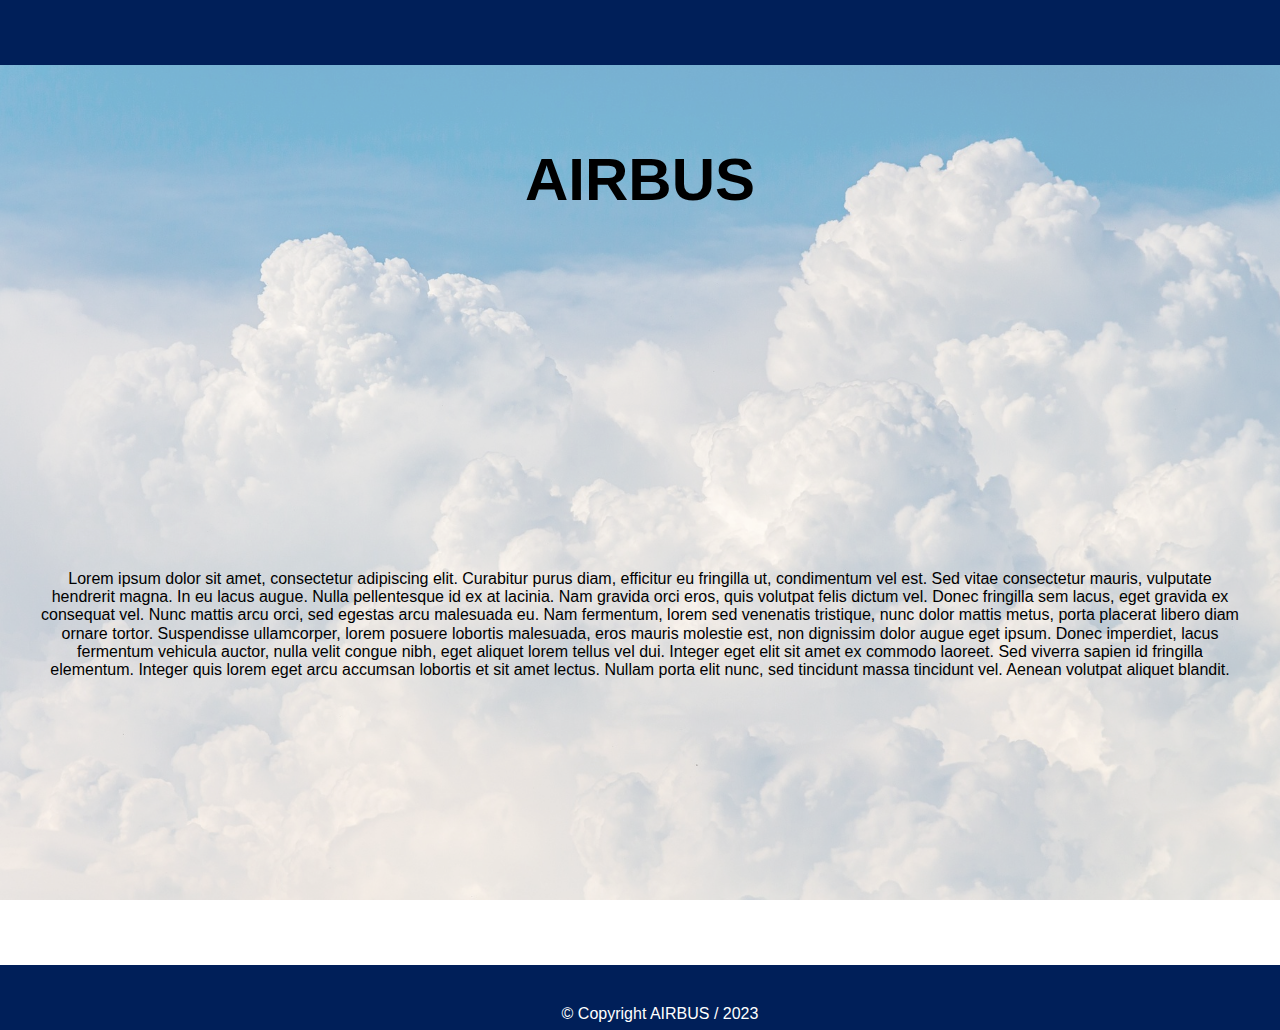
==== index.html @ b0ef9f7c "index.html : modifs navbar + commentaires" ====
<!--"index.html" = Nom obligatoire de la page d'accueil pour indiquer aux serveurs le point de départ de la navigation dans le site.-->
<!DOCTYPE html>
<html lang='fr'>

    <head>
      <!-- Format d'encodage de caractères compatible ASCII permettant, grâce à des séquences d'octets variables, de représenter les 110000 glyphes Unicode -->
        <meta charset='utf-8' />
        <meta name='description' content='Site de présentation des modèles Airbus' />
        <meta name='keywords' content='avion commercial, moyen porteur, gros porteur, transport aerien, avion a reaction' />
        <meta author='Loris Roch' />
        <meta name='viewport' content='width=device-width,initial-scale=1' /> <!--Adaptation à tous les écrans-->
        <title>Airbus</title>
        <link rel='stylesheet' href='/css/normalize.css' />
        <link rel='stylesheet' href='/css/styles.css' />
        <script src='main.js' defer></script>
    </head>

    <body>
         <!-- EN-TÊTE -->
        <header class='enTete'>

            <!-- BARRE DE NAVIGATION -->
            <nav class='nav'>
               <!-- ICÔNE ACCUEIL -->
               <a href='/html/index.html' class='logo'>
                  <img src='/images/logoAirbus.jpg' />
               </a>
               <!-- Menu principal -->
                <h1 class='access'>Menu principal</h1>
                <p class='access'>
                  <a href='#contenuPage' title='Accéder directement au contenu principal de cette page'>Passer le menu</a>
                </p>

                <ul class="itemNav">
                    <li><a href='index.html'>Accueil</a></li> 
                    <li><a href='modeles.html'>Modèles</a></li>
                    <li><a href='aPropos.html'>A propos</a></li>
                    <li><a href='formulaire.html'>Contact</a></li>
                </ul>
                <button id='menuResponsive'><img src='/images/iconeMenu.png' alt='Ouvrir / Fermer menu' /></button>
            </nav>
            
        </header>

         <!-- PAGE D'ACCUEIL -->
        <section id="contenu">
            <main class='contenuPage'>
                <h1>AIRBUS</h1>
                <p>Lorem ipsum dolor sit amet, consectetur adipiscing elit. Curabitur purus diam, efficitur eu fringilla ut, condimentum vel est. Sed vitae consectetur mauris, vulputate hendrerit magna. In eu lacus augue. Nulla pellentesque id ex at lacinia. Nam gravida orci eros, quis volutpat felis dictum vel. Donec fringilla sem lacus, eget gravida ex consequat vel. Nunc mattis arcu orci, sed egestas arcu malesuada eu. Nam fermentum, lorem sed venenatis tristique, nunc dolor mattis metus, porta placerat libero diam ornare tortor. Suspendisse ullamcorper, lorem posuere lobortis malesuada, eros mauris molestie est, non dignissim dolor augue eget ipsum. Donec imperdiet, lacus fermentum vehicula auctor, nulla velit congue nibh, eget aliquet lorem tellus vel dui. Integer eget elit sit amet ex commodo laoreet. Sed viverra sapien id fringilla elementum. Integer quis lorem eget arcu accumsan lobortis et sit amet lectus. Nullam porta elit nunc, sed tincidunt massa tincidunt vel. Aenean volutpat aliquet blandit.</p>
            </main>
        </section>
        <footer class='piedDePage'>
            <p>&copy; Copyright AIRBUS / 2023</p>
        </footer>
    </body>
</html>
---- css/styles.css ----
@import url('https://fonts.googleapis.com/css2?family=Raleway&display=swap');

:root {
    --airbus-blue: #001f59;
    box-sizing: border-box;
}

* {
    box-sizing: inherit;
}

body {
    font-family: Arial, Verdana, Helvetica, sans-serif;
    color: black;
    font-size: 1rem;
    margin-top: 65px;
    height: 100vh;
} 

.access {
    position: absolute;
    left: -15000px;
}

.enTete {
    display: grid;
    grid-template-columns: 256px 1fr 100px;
    background-color: var(--airbus-blue);
    width: 100%;
    height: 65px;    
    top: 0;             /* Positionne l'en-tête sur le dessus de la page */
    position: fixed;    /* colle l'en-tête sur le dessus de la page */
}

.logo {
    position: relative;
    z-index: 1000;
}



.nav {
    background-color: var(--airbus-blue);
    position: absolute;
    width: 100%;
    top: 65px;
    padding-bottom: 10px;
    display: none;
}

.nav ul {
    display: flex;
    flex-direction: column;
    justify-content: space-around;
    list-style: none;
    padding: 0;
    margin: 0;
}

.itemNav li a {
    font-size: 1.5em;
    color: white;
    text-decoration: none;

}

#menuResponsive {
    background-color: var(--airbus-blue);
    height: 65px;
}


#contenu {
    background: url(/images/ciel.jpg) center / cover no-repeat fixed;
}

.contenuPage {
    background-color: rgba(255, 255, 255, 0.471);
    min-height: 100vh;          /* Etend le contenu principal sur toute la hauteur de l'écran, quel que soit la dimension */
    display: grid;
    gap: 70px;         /* Espacement des articles */

}

.contenuPage p {
    padding-right: 40px;
    padding-bottom: 40px;
    padding-left: 40px;
    text-align: center;
}

h1 {
    font-size: 60px;
    text-align: center;
    padding-top: 40px;
}

article {
    display: flex;
    flex-direction: column;
    justify-content: space-around;
    background-color: white;
    margin: 40px;
    border-radius: 40px;
}

figure {
    position: center;
}

article > p {
    font-size: 34px;
    text-align: left;
}

figcaption {
    font-size: 40px;
    text-align: center;
}

.imgModele {
    min-width: 60%;
    max-width: 100%;
    height: auto;
    border: solid 3px white;
    
}

iframe {
    padding-left: 40px;
}

#A380 > p {
    margin-bottom: 0;
}



.piedDePage {
    bottom: 0;
    background-color: var(--airbus-blue);
    height: 65px;
}

.piedDePage > p {
    color: white;
    text-align: center;
    padding-top: 40px;
    padding-left: 20px;
    margin-left: 20px;
    margin-top: 0;      /* Pour que le pied de page soit positionné sur le bas de la page */
}



@media screen and (min-width: 576px) {
    
}

@media screen and (min-width: 768px) {

   enTete {
        grid-template-columns: 256px 250px 1fr;
    }

    .nav ul {
        display: flex;
        flex-direction: row;
    }  
 
    #menuResponsive {
        display: none;
    }

}

@media screen and (min-width: 1024px) {

    enTete {
        grid-template-columns: 256px repeat(2, 1fr);
    }
  
}

@media screen and (min-width: 1200px) {
    
    article {
        display: flex;
        flex-direction: row;
        padding: 60px;
    }

    iframe {
        padding-top: 60px;
        padding-right: 40px;
    }

}
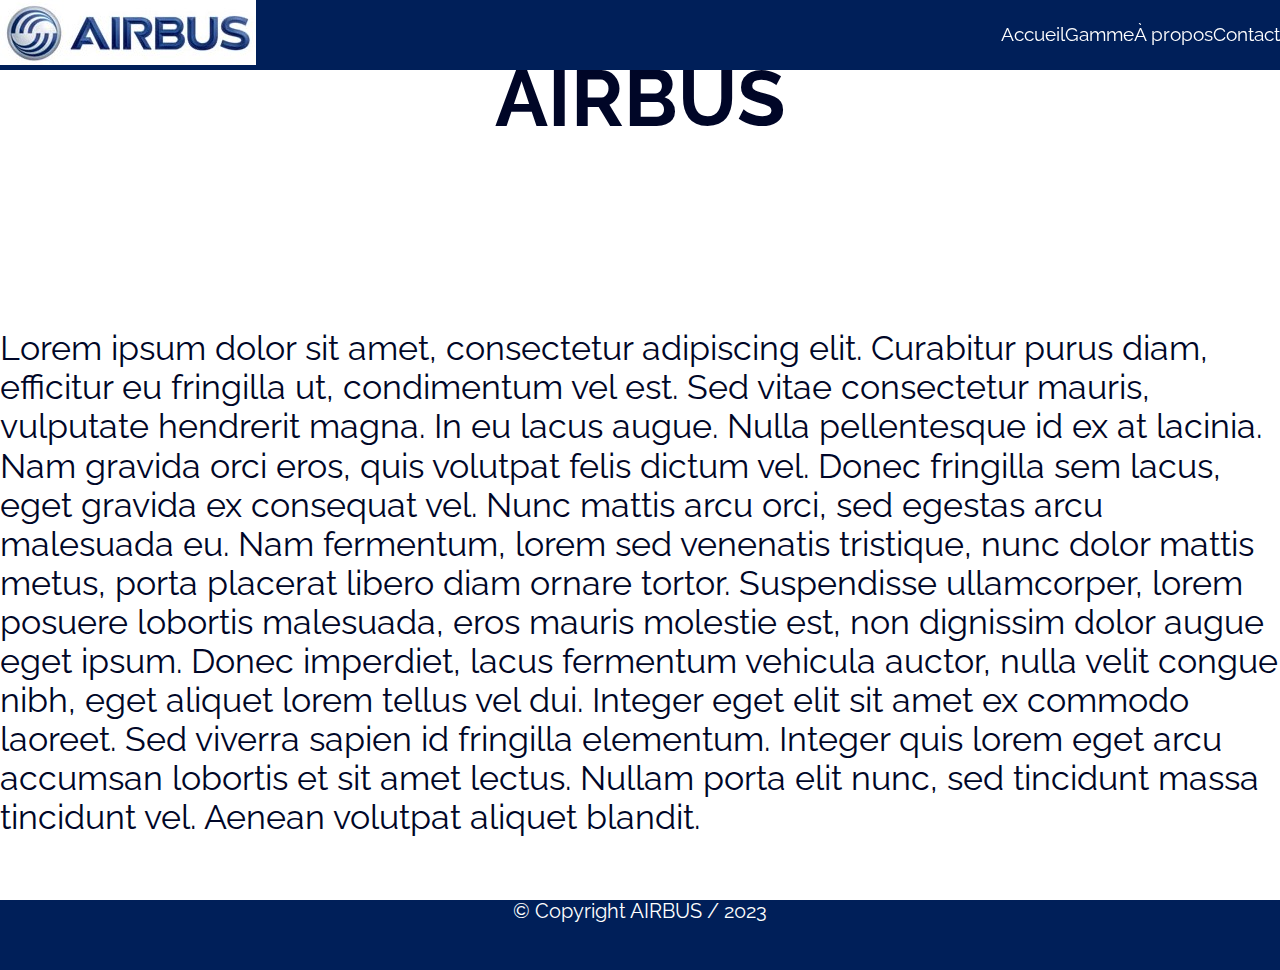
==== commit e885f0f4: "html/css : gros remaniement" ====
--- a/index.html
+++ b/index.html
@@ -3,52 +3,59 @@
 <html lang='fr'>
 
     <head>
-      <!-- Format d'encodage de caractères compatible ASCII permettant, grâce à des séquences d'octets variables, de représenter les 110000 glyphes Unicode -->
+
+        <!-- Format d'encodage de caractères compatible ASCII permettant, grâce à des séquences d'octets variables, de représenter les 110000 glyphes Unicode -->
         <meta charset='utf-8' />
         <meta name='description' content='Site de présentation des modèles Airbus' />
         <meta name='keywords' content='avion commercial, moyen porteur, gros porteur, transport aerien, avion a reaction' />
-        <meta author='Loris Roch' />
-        <meta name='viewport' content='width=device-width,initial-scale=1' /> <!--Adaptation à tous les écrans-->
+        <meta author='Roch' />
+        <!--Adaptation à tous les écrans-->
+        <meta name='viewport' content='width=device-width,initial-scale=1' />
         <title>Airbus</title>
-        <link rel='stylesheet' href='/css/normalize.css' />
-        <link rel='stylesheet' href='/css/styles.css' />
+        <link rel='stylesheet' href='assets/css/normalize.css' />
+        <link rel='stylesheet' href='assets/css/styles.css' />
         <script src='main.js' defer></script>
+
     </head>
 
     <body>
+
          <!-- EN-TÊTE -->
         <header class='enTete'>
 
             <!-- BARRE DE NAVIGATION -->
-            <nav class='nav'>
+            <nav class='nav d-flex'>
                <!-- ICÔNE ACCUEIL -->
-               <a href='/html/index.html' class='logo'>
-                  <img src='/images/logoAirbus.jpg' />
+               <a href='index.html' class='logo'>
+                  <img src='assets/images/logoAirbus.jpg' />
                </a>
                <!-- Menu principal -->
-                <h1 class='access'>Menu principal</h1>
+                <p class='access'>Menu principal</p>
                 <p class='access'>
                   <a href='#contenuPage' title='Accéder directement au contenu principal de cette page'>Passer le menu</a>
                 </p>
 
+                <!--  -->
                 <ul class="itemNav">
                     <li><a href='index.html'>Accueil</a></li> 
-                    <li><a href='modeles.html'>Modèles</a></li>
-                    <li><a href='aPropos.html'>A propos</a></li>
+                    <li><a href='gamme.html'>Gamme</a></li>
+                    <li><a href='aPropos.html'>À propos</a></li>
                     <li><a href='formulaire.html'>Contact</a></li>
                 </ul>
-                <button id='menuResponsive'><img src='/images/iconeMenu.png' alt='Ouvrir / Fermer menu' /></button>
+                <button id='menuResponsive'><img src='assets/images/iconeMenu.png' alt='Ouvrir / Fermer menu' /></button>
             </nav>
             
         </header>
 
          <!-- PAGE D'ACCUEIL -->
-        <section id="contenu">
+        <section class="contenu">
             <main class='contenuPage'>
                 <h1>AIRBUS</h1>
                 <p>Lorem ipsum dolor sit amet, consectetur adipiscing elit. Curabitur purus diam, efficitur eu fringilla ut, condimentum vel est. Sed vitae consectetur mauris, vulputate hendrerit magna. In eu lacus augue. Nulla pellentesque id ex at lacinia. Nam gravida orci eros, quis volutpat felis dictum vel. Donec fringilla sem lacus, eget gravida ex consequat vel. Nunc mattis arcu orci, sed egestas arcu malesuada eu. Nam fermentum, lorem sed venenatis tristique, nunc dolor mattis metus, porta placerat libero diam ornare tortor. Suspendisse ullamcorper, lorem posuere lobortis malesuada, eros mauris molestie est, non dignissim dolor augue eget ipsum. Donec imperdiet, lacus fermentum vehicula auctor, nulla velit congue nibh, eget aliquet lorem tellus vel dui. Integer eget elit sit amet ex commodo laoreet. Sed viverra sapien id fringilla elementum. Integer quis lorem eget arcu accumsan lobortis et sit amet lectus. Nullam porta elit nunc, sed tincidunt massa tincidunt vel. Aenean volutpat aliquet blandit.</p>
             </main>
         </section>
+
+        <!-- PIED DE PAGE -->
         <footer class='piedDePage'>
             <p>&copy; Copyright AIRBUS / 2023</p>
         </footer>
--- a/assets/css/styles.css
+++ b/assets/css/styles.css
@@ -0,0 +1,264 @@
+@import url('https://fonts.googleapis.com/css2?family=Raleway:ital,wght@0,100..900;1,100..900&display=swap');
+
+:root 
+{
+    --airbus-blue: #001f59;
+    --black: #000627;
+    --white: #fff;
+}
+
+* 
+{
+   box-sizing: border-box;
+   margin: 0;
+   padding: 0;
+}
+
+html
+{
+   font-family: 'Raleway', sans-serif;
+   font-size: 62.5%;
+}
+
+body 
+{
+    color: var(--black);
+    font-size: 1.9rem;
+    font-weight: 400;
+} 
+
+a
+{
+   color: inherit;
+   text-decoration: none;
+}
+
+ul
+{
+   list-style: none;
+}
+
+
+
+
+/* ------ UTILITAIRES ------ */
+
+.access 
+{
+    position: absolute;
+    left: -15000px;
+}
+
+.d-flex
+{
+   display: flex;
+}
+
+
+/* ------ HEADER ------ */
+
+.enTete 
+{
+    background-color: var(--airbus-blue);
+    width: 100%;
+    height: 6.5rem;    
+    /* Positionne l'en-tête en haut de page */
+    top: 0;             
+    /* Colle l'en-tête en haut de page */
+    position: fixed;    
+}
+
+
+
+.nav 
+{
+   align-items: center;
+    background-color: var(--airbus-blue);
+    color: var(--white);
+       /* gap: 3rem; */
+    justify-content: space-between;
+}
+
+.logo
+{
+   display: block;
+   width: 26rem;
+}
+
+.menu
+{
+   color: var(--white);
+   gap: 3rem;
+
+}
+
+.menu li a
+{
+   margin-right: 3rem;
+}
+
+
+
+
+
+
+
+#menuResponsive 
+{
+    background-color: var(--airbus-blue);
+    color: white;
+    height: 6rem;
+}
+
+
+#contenu 
+{
+    background: url(../images/ciel.jpg) center / cover no-repeat fixed;
+}
+
+.contenuPage 
+{
+    background-color: rgba(255, 255, 255, 0.471);
+    /* Etend le contenu principal sur toute la hauteur de l'écran, quel que soit la dimension */
+    min-height: 100vh;          
+    display: grid;
+    /* Espacement des articles */
+    gap: 70px;         
+}
+
+
+
+h1 
+{
+    font-size: 7.9rem;
+    text-align: center;
+    /* padding-top: 40px; */
+}
+
+p 
+{
+    font-size: 34px;
+    text-align: left;
+    /* padding: 40px; */
+}
+
+article 
+{
+    display: flex;
+    flex-direction: column;
+    justify-content: space-around;
+    background-color: white;
+    margin: 40px;
+    border-radius: 40px;
+}
+
+figure 
+{
+    position: center;
+}
+
+article > p 
+{
+    text-align: left;
+}
+
+figcaption 
+{
+    font-size: 40px;
+    text-align: center;
+}
+
+.imgModele 
+{
+    min-width: 60%;
+    max-width: 100%;
+    height: auto;
+    border: solid 3px white;
+    
+}
+
+iframe 
+{
+    padding-left: 40px;
+    padding-bottom: 40px;
+}
+
+
+
+/* ------ PIED DE PAGE ------ */
+
+.piedDePage 
+{
+    /* Positionnement du pied de page en bas de page */
+    /* bottom: 0;              */
+    background-color: var(--airbus-blue);
+    height: 7rem;
+
+}
+
+.piedDePage > p 
+{
+    align-items: center;
+    color: var(--white);
+    font-size: 2rem;
+    text-align: center;
+    /* Enlèvement marge blanche au dessus */ 
+    /* margin-top: 0;           */
+    /* Enlèvement bande blanche en dessous */
+    /* padding-bottom: 0;       */
+}
+
+
+@media screen and (min-width: 576px) 
+{
+    
+}
+
+@media screen and (min-width: 768px) 
+{
+
+   enTete 
+   {
+        grid-template-columns: 256px 250px 1fr;
+    }
+
+    .nav ul 
+    {
+        display: flex;
+        flex-direction: row;
+    }  
+ 
+    #menuResponsive 
+    {
+        display: none;
+    }
+
+}
+
+@media screen and (min-width: 1024px) 
+{
+
+    enTete 
+    {
+        grid-template-columns: 256px repeat(2, 1fr);
+    }
+  
+}
+
+@media screen and (min-width: 1200px) 
+{
+    
+    article 
+    {
+        display: flex;
+        flex-direction: row;
+        padding: 60px;
+    }
+
+    iframe 
+    {
+        padding-top: 60px;
+        padding-right: 40px;
+    }
+
+}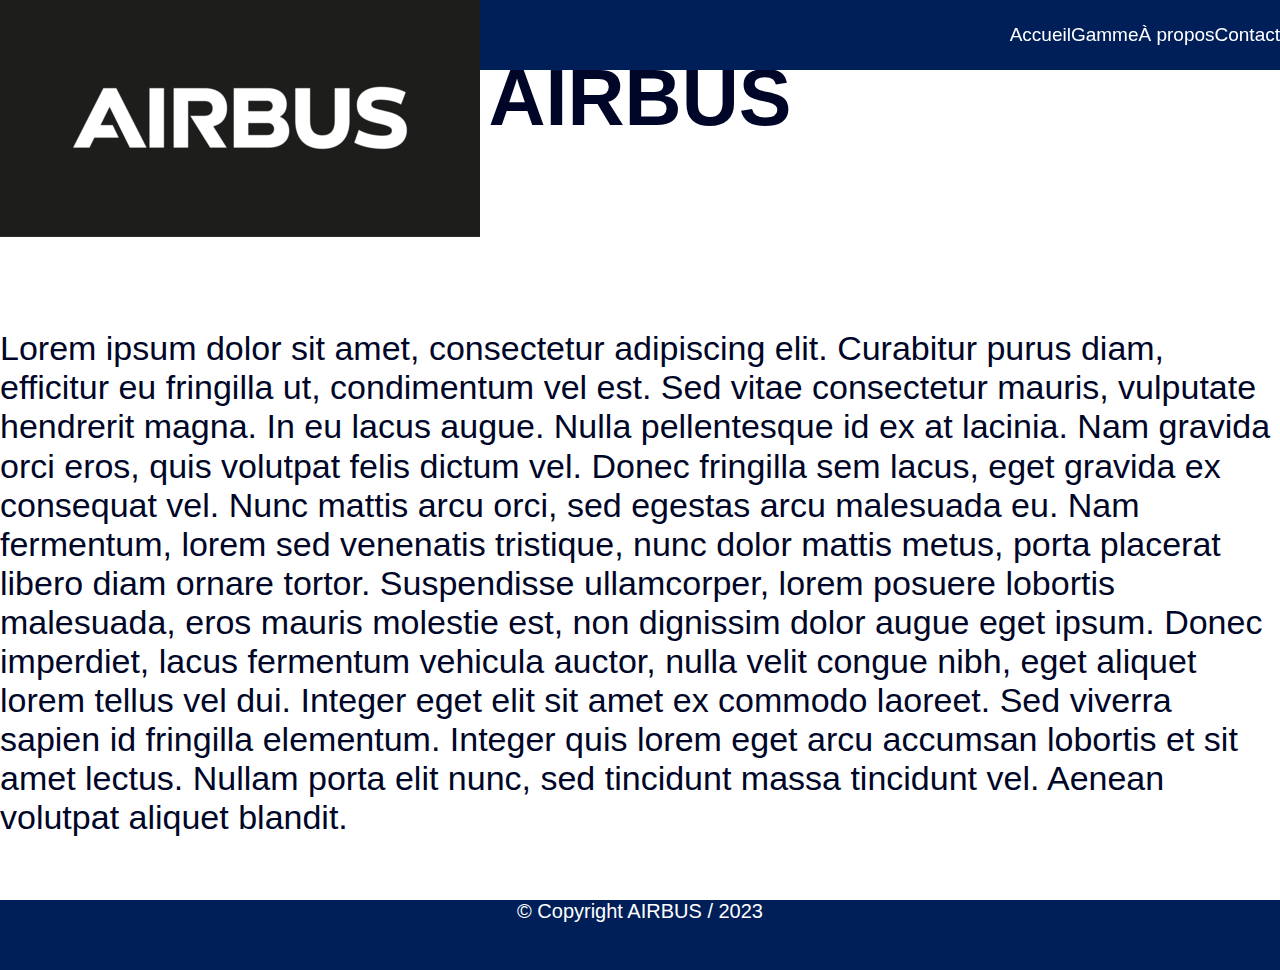
==== commit bc283008: "essai logo airbus white mais pas arrivé à modifier la taille" ====
--- a/index.html
+++ b/index.html
@@ -27,7 +27,7 @@
             <nav class='nav d-flex'>
                <!-- ICÔNE ACCUEIL -->
                <a href='index.html' class='logo'>
-                  <img src='assets/images/logoAirbus.jpg' />
+                  <img src='assets/images/logo_airbus.png' />
                </a>
                <!-- Menu principal -->
                 <p class='access'>Menu principal</p>
--- a/assets/css/styles.css
+++ b/assets/css/styles.css
@@ -1,4 +1,4 @@
-@import url('https://fonts.googleapis.com/css2?family=Raleway:ital,wght@0,100..900;1,100..900&display=swap');
+@import url('https://cdnjs.cloudflare.com/ajax/libs/font-awesome/6.5.2/css/all.min.css');
 
 :root 
 {
@@ -16,7 +16,7 @@
 
 html
 {
-   font-family: 'Raleway', sans-serif;
+   font-family: 'Inter', sans-serif;
    font-size: 62.5%;
 }
 
@@ -81,8 +81,9 @@
 
 .logo
 {
-   display: block;
-   width: 26rem;
+   display: inline-block;
+   object-fit: cover;
+   height: 7rem;
 }
 
 .menu
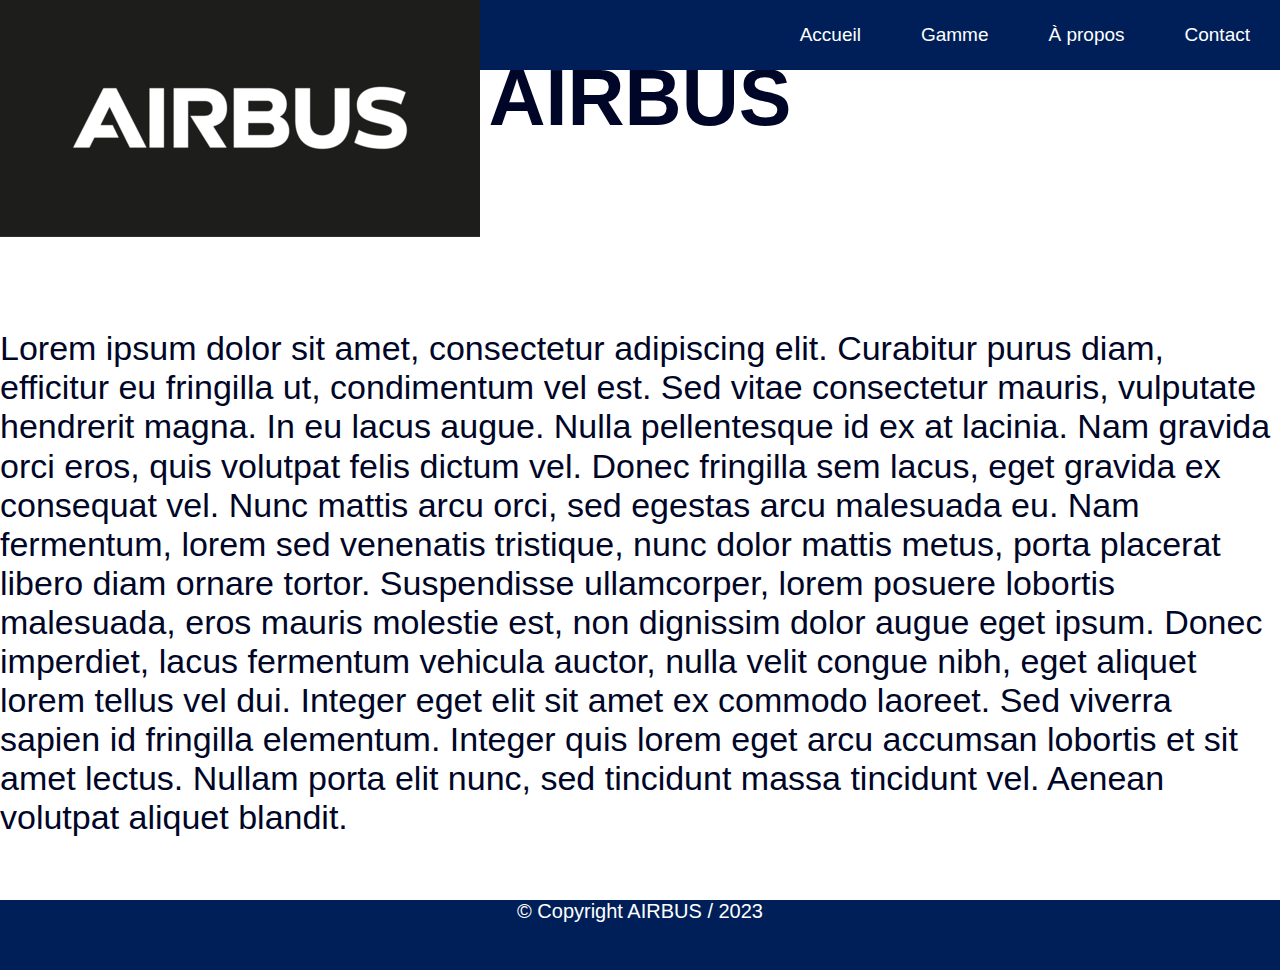
==== commit 81d07e07: "classe menu" ====
--- a/index.html
+++ b/index.html
@@ -36,7 +36,7 @@
                 </p>
 
                 <!--  -->
-                <ul class="itemNav">
+                <ul class="menu">
                     <li><a href='index.html'>Accueil</a></li> 
                     <li><a href='gamme.html'>Gamme</a></li>
                     <li><a href='aPropos.html'>À propos</a></li>
--- a/assets/css/styles.css
+++ b/assets/css/styles.css
@@ -72,7 +72,7 @@
 
 .nav 
 {
-   align-items: center;
+    align-items: center;
     background-color: var(--airbus-blue);
     color: var(--white);
        /* gap: 3rem; */
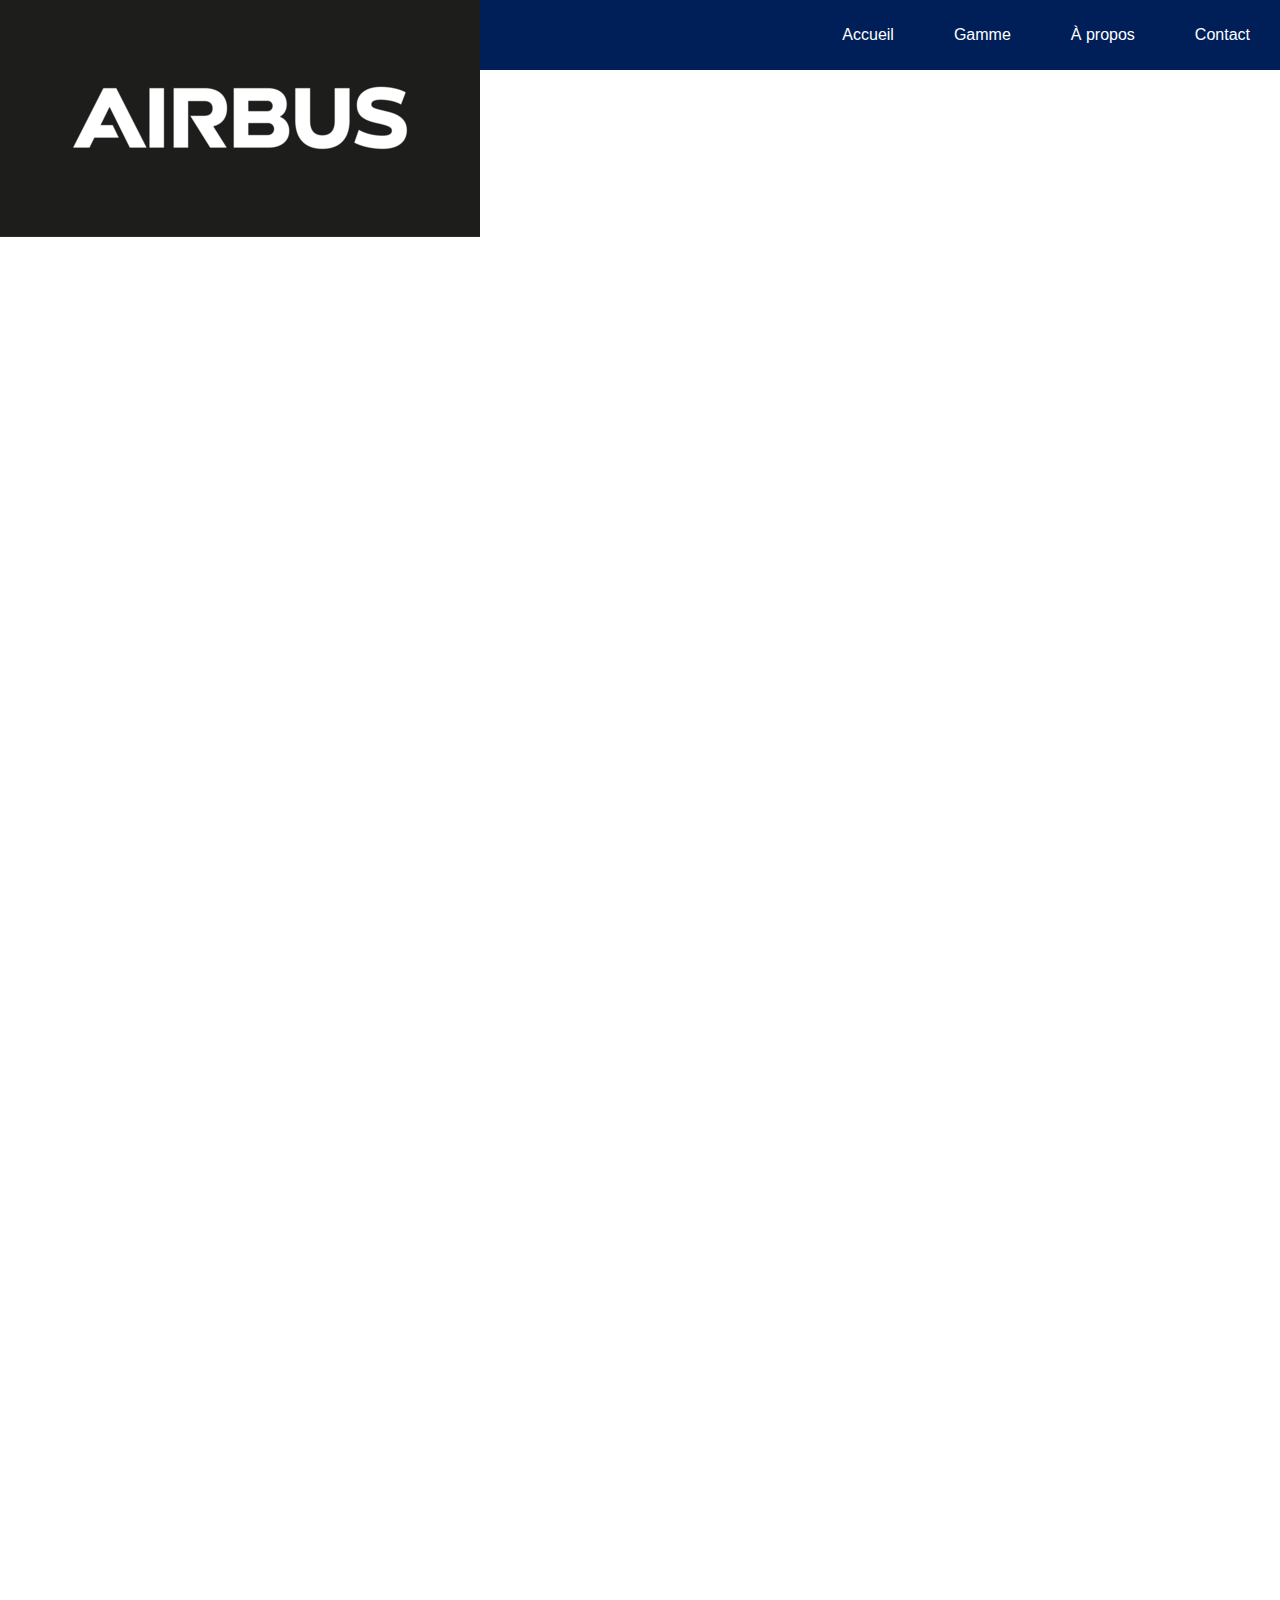
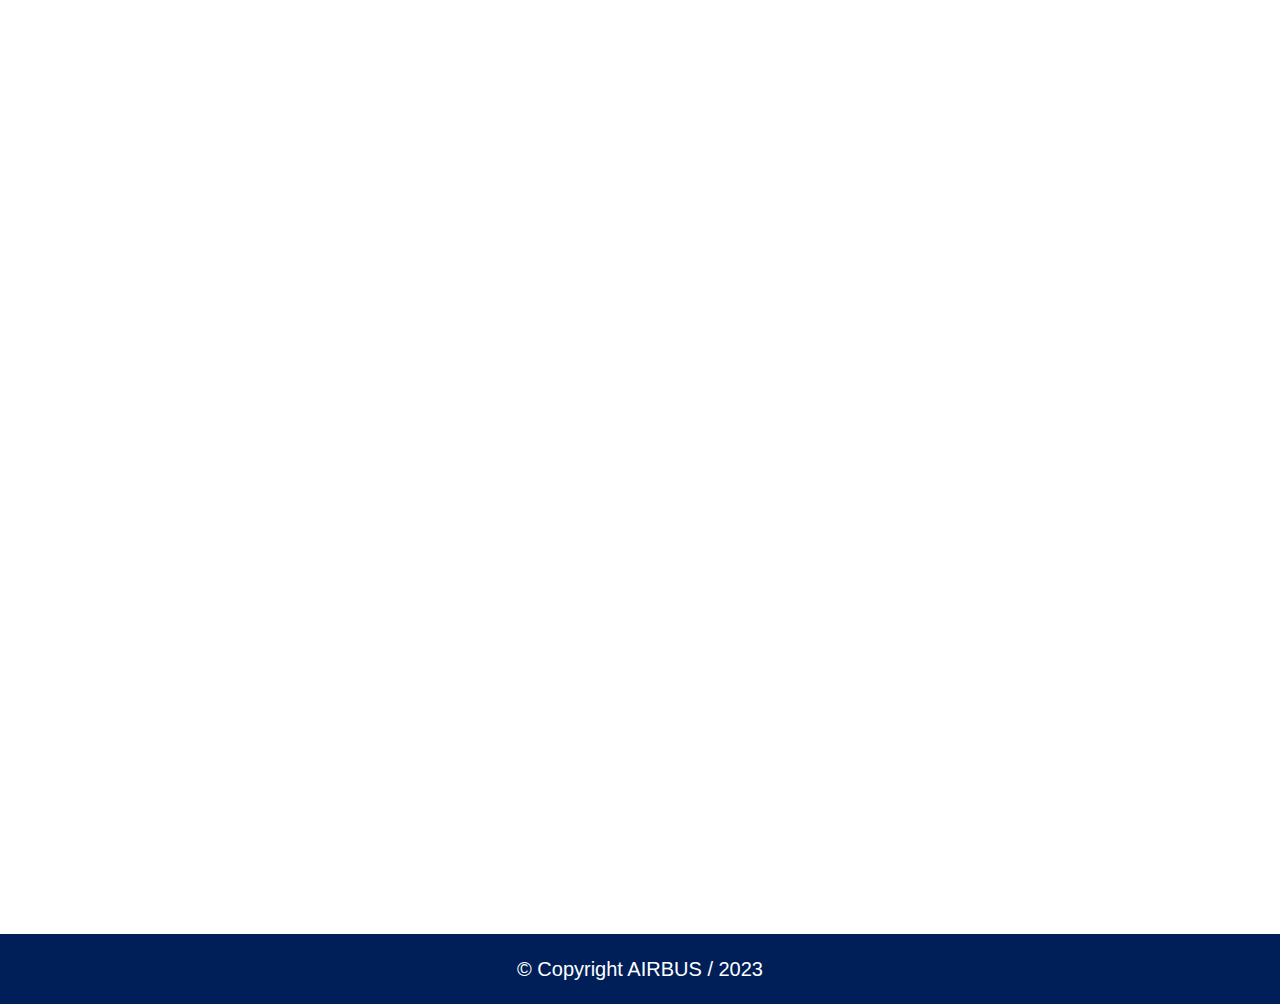
==== commit f28315f6: "certaines indentations + styles" ====
--- a/index.html
+++ b/index.html
@@ -1,7 +1,6 @@
 <!--"index.html" = Nom obligatoire de la page d'accueil pour indiquer aux serveurs le point de départ de la navigation dans le site.-->
 <!DOCTYPE html>
 <html lang='fr'>
-
     <head>
 
         <!-- Format d'encodage de caractères compatible ASCII permettant, grâce à des séquences d'octets variables, de représenter les 110000 glyphes Unicode -->
@@ -35,7 +34,7 @@
                   <a href='#contenuPage' title='Accéder directement au contenu principal de cette page'>Passer le menu</a>
                 </p>
 
-                <!--  -->
+                <!-- MENU -->
                 <ul class="menu">
                     <li><a href='index.html'>Accueil</a></li> 
                     <li><a href='gamme.html'>Gamme</a></li>
@@ -49,7 +48,7 @@
 
          <!-- PAGE D'ACCUEIL -->
         <section class="contenu">
-            <main class='contenuPage'>
+            <main class='contenuPage container'>
                 <h1>AIRBUS</h1>
                 <p>Lorem ipsum dolor sit amet, consectetur adipiscing elit. Curabitur purus diam, efficitur eu fringilla ut, condimentum vel est. Sed vitae consectetur mauris, vulputate hendrerit magna. In eu lacus augue. Nulla pellentesque id ex at lacinia. Nam gravida orci eros, quis volutpat felis dictum vel. Donec fringilla sem lacus, eget gravida ex consequat vel. Nunc mattis arcu orci, sed egestas arcu malesuada eu. Nam fermentum, lorem sed venenatis tristique, nunc dolor mattis metus, porta placerat libero diam ornare tortor. Suspendisse ullamcorper, lorem posuere lobortis malesuada, eros mauris molestie est, non dignissim dolor augue eget ipsum. Donec imperdiet, lacus fermentum vehicula auctor, nulla velit congue nibh, eget aliquet lorem tellus vel dui. Integer eget elit sit amet ex commodo laoreet. Sed viverra sapien id fringilla elementum. Integer quis lorem eget arcu accumsan lobortis et sit amet lectus. Nullam porta elit nunc, sed tincidunt massa tincidunt vel. Aenean volutpat aliquet blandit.</p>
             </main>
--- a/assets/css/styles.css
+++ b/assets/css/styles.css
@@ -3,7 +3,7 @@
 :root 
 {
     --airbus-blue: #001f59;
-    --black: #000627;
+    --dark: #000627;
     --white: #fff;
 }
 
@@ -22,17 +22,24 @@
 
 body 
 {
-    color: var(--black);
-    font-size: 1.9rem;
-    font-weight: 400;
+   color: var(--black);
+   font-size: 1.6rem;
+   font-weight: 400;
 } 
 
 a
 {
    color: inherit;
+   display: inline-block;
    text-decoration: none;
 }
 
+img
+{
+   object-fit: cover;
+   width: 100%;
+}
+
 ul
 {
    list-style: none;
@@ -45,8 +52,13 @@
 
 .access 
 {
-    position: absolute;
-    left: -15000px;
+   position: absolute;
+   left: -1500rem;
+}
+
+.container
+{
+   margin: 0 140rem;
 }
 
 .d-flex
@@ -99,11 +111,6 @@
 }
 
 
-
-
-
-
-
 #menuResponsive 
 {
     background-color: var(--airbus-blue);
@@ -193,7 +200,7 @@
     /* Positionnement du pied de page en bas de page */
     /* bottom: 0;              */
     background-color: var(--airbus-blue);
-    height: 7rem;
+    line-height: 7rem;
 
 }
 
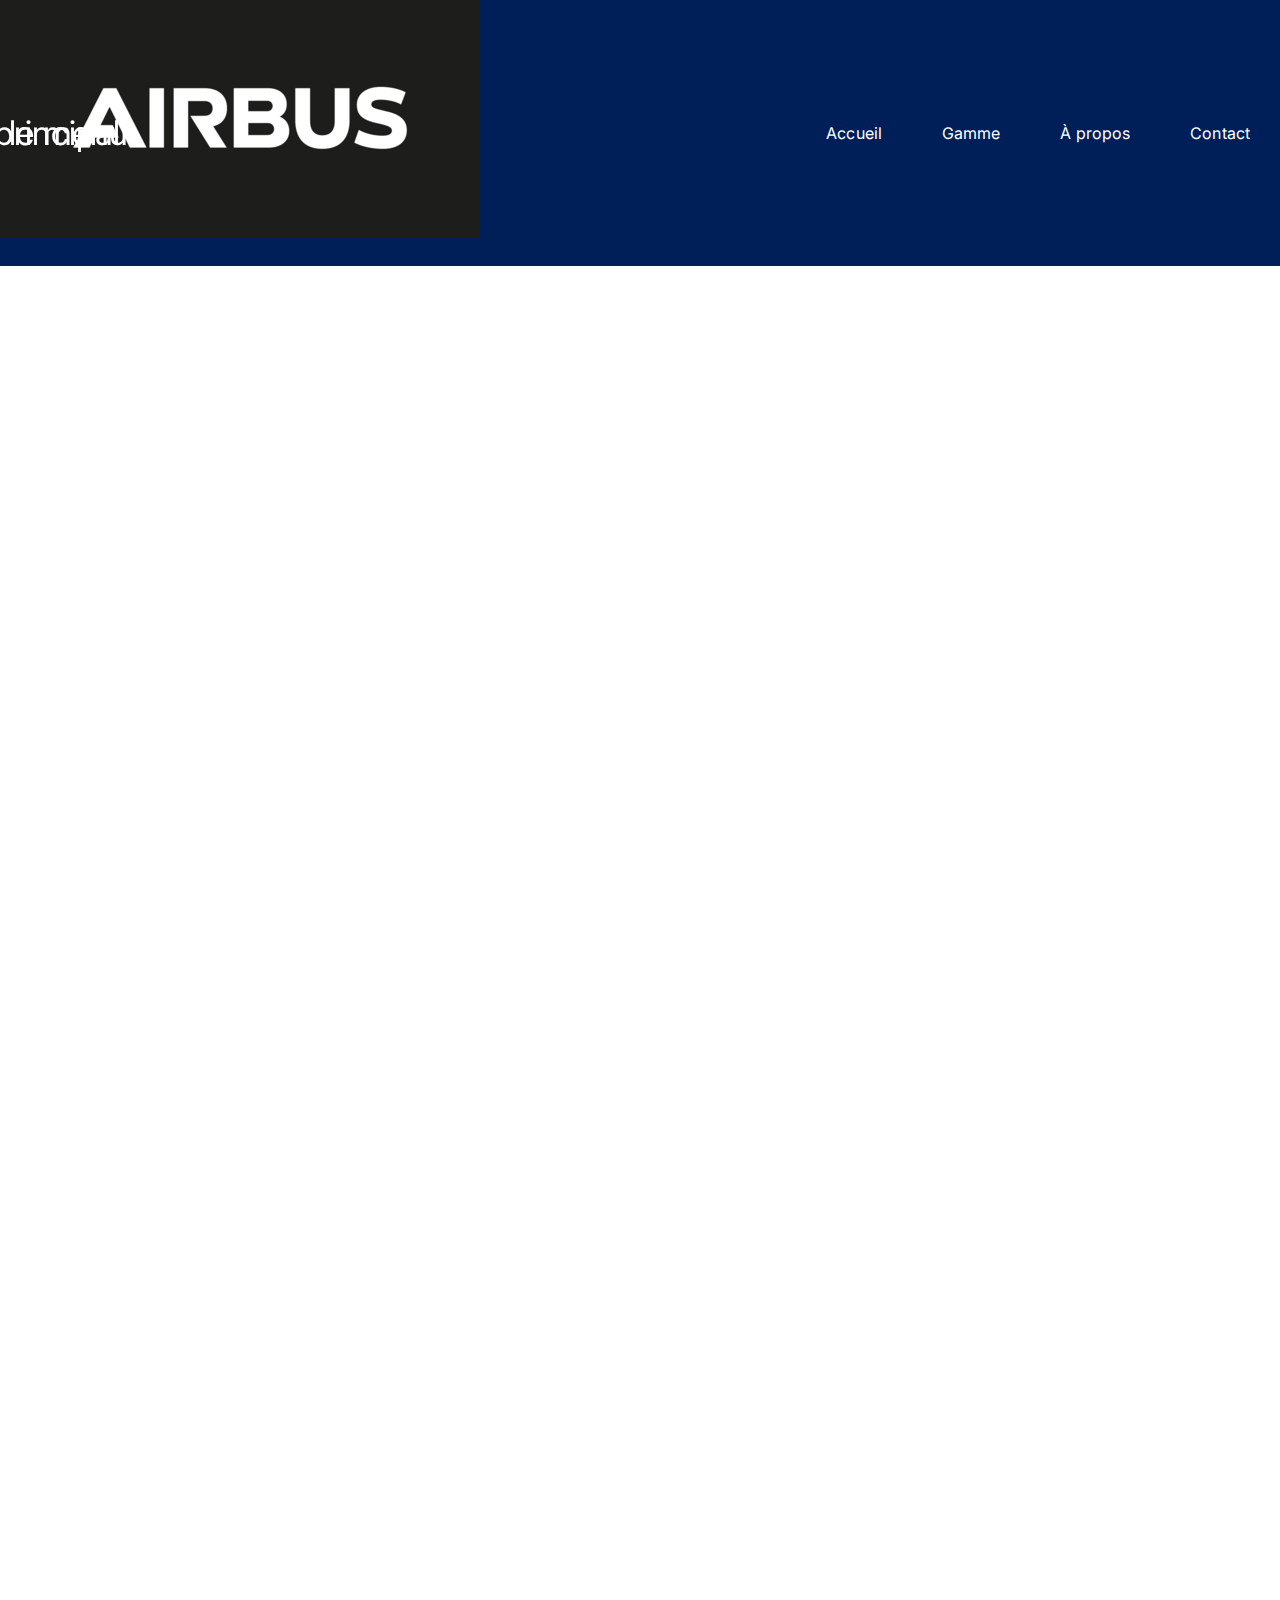
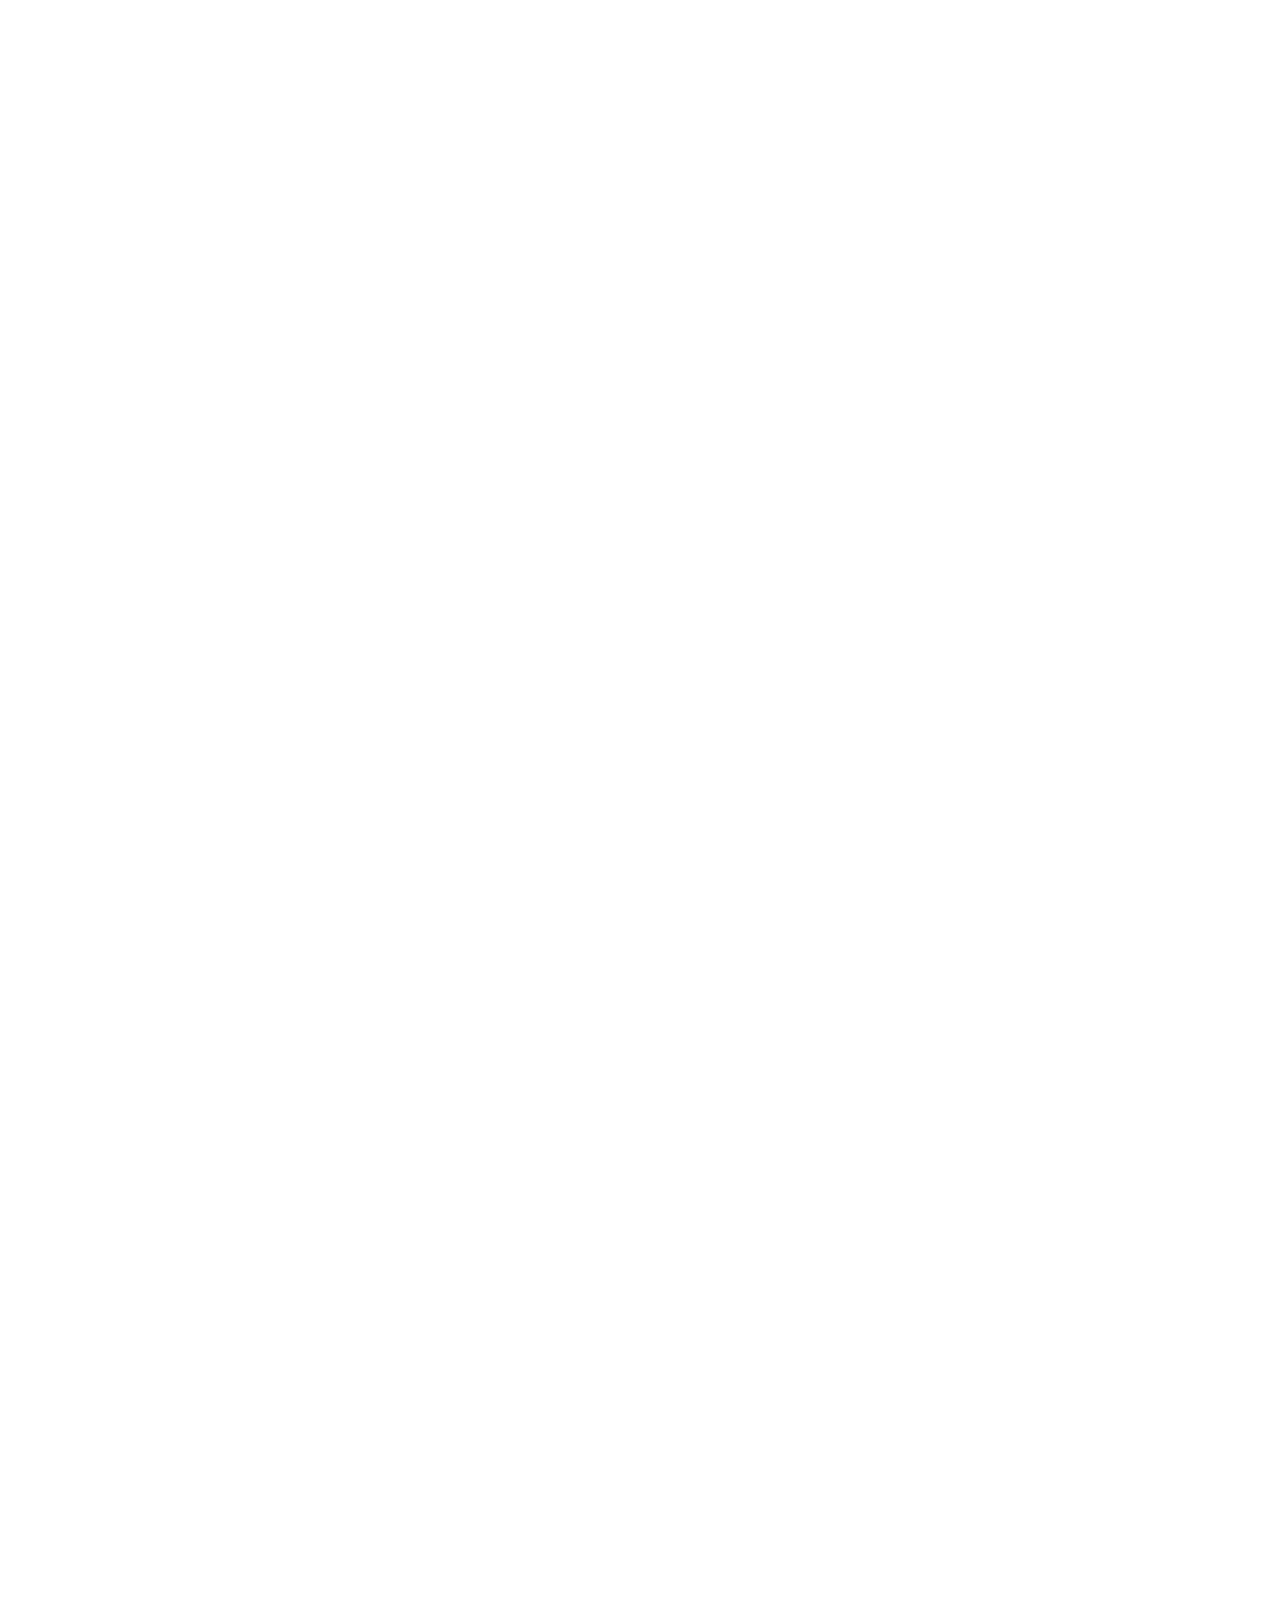
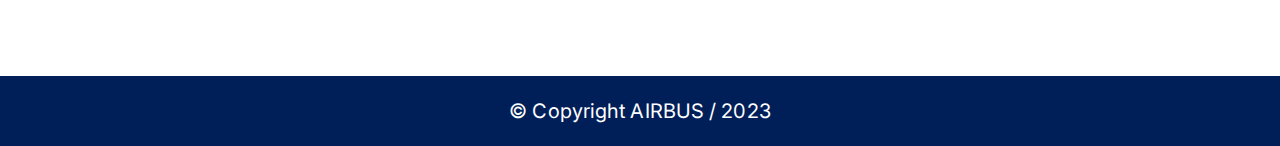
==== commit 8ebe228f: "modifs toute page" ====
--- a/index.html
+++ b/index.html
@@ -1,62 +1,66 @@
-<!--"index.html" = Nom obligatoire de la page d'accueil pour indiquer aux serveurs le point de départ de la navigation dans le site.-->
+<!-- "index.html" = Nom obligatoire de la page d'accueil pour indiquer aux serveurs le point de départ de la navigation dans le site. -->
 <!DOCTYPE html>
 <html lang='fr'>
-    <head>
 
-        <!-- Format d'encodage de caractères compatible ASCII permettant, grâce à des séquences d'octets variables, de représenter les 110000 glyphes Unicode -->
-        <meta charset='utf-8' />
-        <meta name='description' content='Site de présentation des modèles Airbus' />
-        <meta name='keywords' content='avion commercial, moyen porteur, gros porteur, transport aerien, avion a reaction' />
-        <meta author='Roch' />
-        <!--Adaptation à tous les écrans-->
-        <meta name='viewport' content='width=device-width,initial-scale=1' />
-        <title>Airbus</title>
-        <link rel='stylesheet' href='assets/css/normalize.css' />
-        <link rel='stylesheet' href='assets/css/styles.css' />
-        <script src='main.js' defer></script>
+   <head>
 
-    </head>
+      <!-- Format d'encodage de caractères compatible ASCII permettant, grâce à des séquences d'octets variables, de représenter les 110000 glyphes Unicode -->
+      <meta charset='utf-8' />
+      <meta name='description' content='Site de présentation des modèles Airbus' />
+      <meta name='keywords' content='avion commercial, moyen porteur, gros porteur, transport aerien, avion a reaction' />
+      <meta author='Roch' />
+      <!-- Adaptation à tous les écrans -->
+      <meta name='viewport' content='width=device-width,initial-scale=1' />
+      <title>Airbus</title>
+      <!-- <link rel='stylesheet' href='assets/css/normalize.css' /> -->
+      <link rel='stylesheet' href='assets/css/styles.css' />
+      <script src='main.js' defer></script>
 
-    <body>
+   </head>
 
-         <!-- EN-TÊTE -->
-        <header class='enTete'>
+   <body>
 
-            <!-- BARRE DE NAVIGATION -->
-            <nav class='nav d-flex'>
-               <!-- ICÔNE ACCUEIL -->
-               <a href='index.html' class='logo'>
-                  <img src='assets/images/logo_airbus.png' />
-               </a>
-               <!-- Menu principal -->
-                <p class='access'>Menu principal</p>
-                <p class='access'>
-                  <a href='#contenuPage' title='Accéder directement au contenu principal de cette page'>Passer le menu</a>
-                </p>
+      <!-- EN-TÊTE -->
+      <header class='enTete'>
 
-                <!-- MENU -->
-                <ul class="menu">
-                    <li><a href='index.html'>Accueil</a></li> 
-                    <li><a href='gamme.html'>Gamme</a></li>
-                    <li><a href='aPropos.html'>À propos</a></li>
-                    <li><a href='formulaire.html'>Contact</a></li>
-                </ul>
-                <button id='menuResponsive'><img src='assets/images/iconeMenu.png' alt='Ouvrir / Fermer menu' /></button>
-            </nav>
-            
-        </header>
+         <!-- BARRE DE NAVIGATION -->
+         <nav class='nav d-flex'>
 
-         <!-- PAGE D'ACCUEIL -->
-        <section class="contenu">
-            <main class='contenuPage container'>
-                <h1>AIRBUS</h1>
-                <p>Lorem ipsum dolor sit amet, consectetur adipiscing elit. Curabitur purus diam, efficitur eu fringilla ut, condimentum vel est. Sed vitae consectetur mauris, vulputate hendrerit magna. In eu lacus augue. Nulla pellentesque id ex at lacinia. Nam gravida orci eros, quis volutpat felis dictum vel. Donec fringilla sem lacus, eget gravida ex consequat vel. Nunc mattis arcu orci, sed egestas arcu malesuada eu. Nam fermentum, lorem sed venenatis tristique, nunc dolor mattis metus, porta placerat libero diam ornare tortor. Suspendisse ullamcorper, lorem posuere lobortis malesuada, eros mauris molestie est, non dignissim dolor augue eget ipsum. Donec imperdiet, lacus fermentum vehicula auctor, nulla velit congue nibh, eget aliquet lorem tellus vel dui. Integer eget elit sit amet ex commodo laoreet. Sed viverra sapien id fringilla elementum. Integer quis lorem eget arcu accumsan lobortis et sit amet lectus. Nullam porta elit nunc, sed tincidunt massa tincidunt vel. Aenean volutpat aliquet blandit.</p>
-            </main>
-        </section>
+            <!-- ICÔNE ACCUEIL -->
+            <a href='index.html' class='logo'>
+               <img src='assets/images/logo_airbus.png' />
+            </a>
 
-        <!-- PIED DE PAGE -->
-        <footer class='piedDePage'>
-            <p>&copy; Copyright AIRBUS / 2023</p>
-        </footer>
-    </body>
+            <!-- MENU ACCESSIBILITÉ -->
+            <p class='access'>Menu principal</p>
+            <p class='access'>
+            <a href='#contenuPage' title='Accéder directement au contenu principal de cette page'>Passer le menu</a>
+            </p>
+
+            <!-- MENU -->
+            <ul class="menu">
+               <li><a href='index.html'>Accueil</a></li> 
+               <li><a href='gamme.html'>Gamme</a></li>
+               <li><a href='aPropos.html'>À propos</a></li>
+               <li><a href='formulaire.html'>Contact</a></li>
+            </ul>
+
+            <button id='menuResponsive'><img src='assets/images/iconeMenu.png' alt='Ouvrir / Fermer menu' /></button>
+
+         </nav>
+
+      </header>
+
+      <!-- CONTENU PRINCIPAL -->
+      <main class='contenuPage container'>
+         <h1>AIRBUS</h1>
+         <p>Lorem ipsum dolor sit amet, consectetur adipiscing elit. Curabitur purus diam, efficitur eu fringilla ut, condimentum vel est. Sed vitae consectetur mauris, vulputate hendrerit magna. In eu lacus augue. Nulla pellentesque id ex at lacinia. Nam gravida orci eros, quis volutpat felis dictum vel. Donec fringilla sem lacus, eget gravida ex consequat vel. Nunc mattis arcu orci, sed egestas arcu malesuada eu. Nam fermentum, lorem sed venenatis tristique, nunc dolor mattis metus, porta placerat libero diam ornare tortor. Suspendisse ullamcorper, lorem posuere lobortis malesuada, eros mauris molestie est, non dignissim dolor augue eget ipsum. Donec imperdiet, lacus fermentum vehicula auctor, nulla velit congue nibh, eget aliquet lorem tellus vel dui. Integer eget elit sit amet ex commodo laoreet. Sed viverra sapien id fringilla elementum. Integer quis lorem eget arcu accumsan lobortis et sit amet lectus. Nullam porta elit nunc, sed tincidunt massa tincidunt vel. Aenean volutpat aliquet blandit.</p>
+      </main>
+
+      <footer class="piedDePage">
+         <p>&copy; Copyright AIRBUS / 2023</p>
+      </footer>
+
+   </body>
+   
 </html>--- a/assets/css/styles.css
+++ b/assets/css/styles.css
@@ -1,3 +1,4 @@
+@import url('https://fonts.googleapis.com/css2?family=Inter:wght@100..900&display=swap');
 @import url('https://cdnjs.cloudflare.com/ajax/libs/font-awesome/6.5.2/css/all.min.css');
 
 :root 
@@ -18,13 +19,15 @@
 {
    font-family: 'Inter', sans-serif;
    font-size: 62.5%;
+   font-weight: 400;
+   letter-spacing: .1px;
+   line-height: 1.5;
 }
 
 body 
 {
    color: var(--black);
    font-size: 1.6rem;
-   font-weight: 400;
 } 
 
 a
@@ -34,6 +37,11 @@
    text-decoration: none;
 }
 
+h1, h2, h3, h4, h5, h6
+{
+   line-height: 1.2;
+}
+
 img
 {
    object-fit: cover;
@@ -53,12 +61,13 @@
 .access 
 {
    position: absolute;
-   left: -1500rem;
+   left: -10rem;
 }
 
 .container
 {
    margin: 0 140rem;
+   max-width: 100%;
 }
 
 .d-flex
@@ -72,30 +81,28 @@
 .enTete 
 {
     background-color: var(--airbus-blue);
-    width: 100%;
-    height: 6.5rem;    
+
+    line-height: 7rem;    
     /* Positionne l'en-tête en haut de page */
     top: 0;             
     /* Colle l'en-tête en haut de page */
-    position: fixed;    
-}
-
-
+    position: fixed;
+    width: 100%;
+}
 
 .nav 
 {
     align-items: center;
     background-color: var(--airbus-blue);
     color: var(--white);
-       /* gap: 3rem; */
+   /* gap: 3rem; */
     justify-content: space-between;
 }
 
 .logo
 {
-   display: inline-block;
    object-fit: cover;
-   height: 7rem;
+
 }
 
 .menu
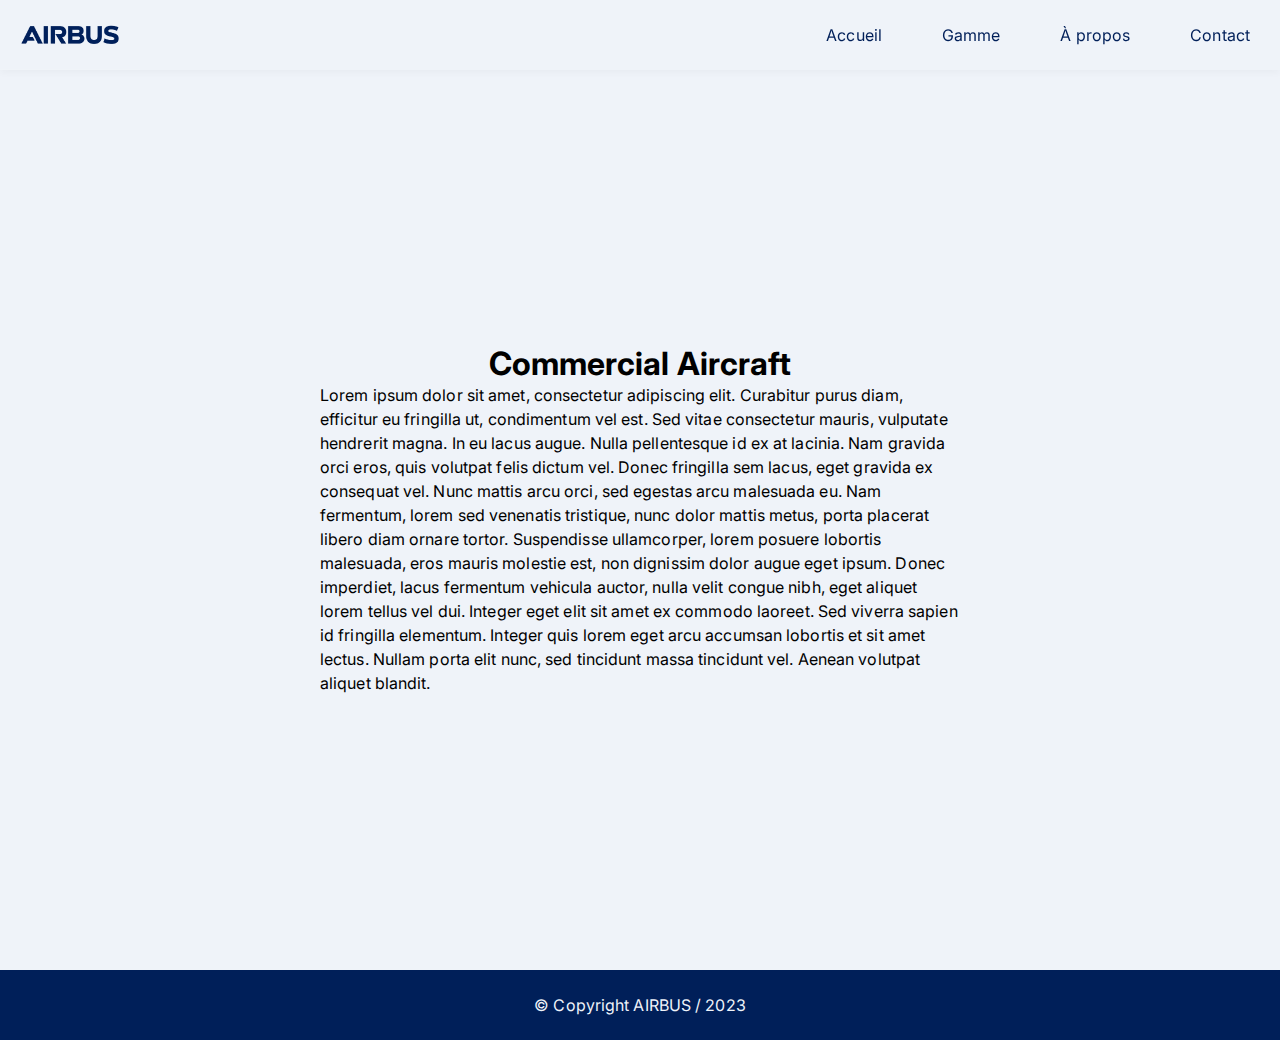
==== commit 3e5516cd: "flex au lieu de .container" ====
--- a/index.html
+++ b/index.html
@@ -32,10 +32,12 @@
             </a>
 
             <!-- MENU ACCESSIBILITÉ -->
-            <p class='access'>Menu principal</p>
-            <p class='access'>
-            <a href='#contenuPage' title='Accéder directement au contenu principal de cette page'>Passer le menu</a>
-            </p>
+            <ul class="access">
+               <p>Menu principal</p>
+               <p>
+                  <a href='#contenuPage' title='Accéder directement au contenu principal de cette page'>Passer le menu</a>
+               </p>
+            </ul>
 
             <!-- MENU -->
             <ul class="menu">
@@ -45,6 +47,7 @@
                <li><a href='formulaire.html'>Contact</a></li>
             </ul>
 
+            <!-- MENU BURGER -->
             <button id='menuResponsive'><img src='assets/images/iconeMenu.png' alt='Ouvrir / Fermer menu' /></button>
 
          </nav>
@@ -52,12 +55,14 @@
       </header>
 
       <!-- CONTENU PRINCIPAL -->
-      <main class='contenuPage container'>
-         <h1>AIRBUS</h1>
-         <p>Lorem ipsum dolor sit amet, consectetur adipiscing elit. Curabitur purus diam, efficitur eu fringilla ut, condimentum vel est. Sed vitae consectetur mauris, vulputate hendrerit magna. In eu lacus augue. Nulla pellentesque id ex at lacinia. Nam gravida orci eros, quis volutpat felis dictum vel. Donec fringilla sem lacus, eget gravida ex consequat vel. Nunc mattis arcu orci, sed egestas arcu malesuada eu. Nam fermentum, lorem sed venenatis tristique, nunc dolor mattis metus, porta placerat libero diam ornare tortor. Suspendisse ullamcorper, lorem posuere lobortis malesuada, eros mauris molestie est, non dignissim dolor augue eget ipsum. Donec imperdiet, lacus fermentum vehicula auctor, nulla velit congue nibh, eget aliquet lorem tellus vel dui. Integer eget elit sit amet ex commodo laoreet. Sed viverra sapien id fringilla elementum. Integer quis lorem eget arcu accumsan lobortis et sit amet lectus. Nullam porta elit nunc, sed tincidunt massa tincidunt vel. Aenean volutpat aliquet blandit.</p>
-      </main>
+      <section class='principal accueil d-flex centre'>
+         <div>
+            <h1>commercial aircraft</h1>
+            <p>Lorem ipsum dolor sit amet, consectetur adipiscing elit. Curabitur purus diam, efficitur eu fringilla ut, condimentum vel est. Sed vitae consectetur mauris, vulputate hendrerit magna. In eu lacus augue. Nulla pellentesque id ex at lacinia. Nam gravida orci eros, quis volutpat felis dictum vel. Donec fringilla sem lacus, eget gravida ex consequat vel. Nunc mattis arcu orci, sed egestas arcu malesuada eu. Nam fermentum, lorem sed venenatis tristique, nunc dolor mattis metus, porta placerat libero diam ornare tortor. Suspendisse ullamcorper, lorem posuere lobortis malesuada, eros mauris molestie est, non dignissim dolor augue eget ipsum. Donec imperdiet, lacus fermentum vehicula auctor, nulla velit congue nibh, eget aliquet lorem tellus vel dui. Integer eget elit sit amet ex commodo laoreet. Sed viverra sapien id fringilla elementum. Integer quis lorem eget arcu accumsan lobortis et sit amet lectus. Nullam porta elit nunc, sed tincidunt massa tincidunt vel. Aenean volutpat aliquet blandit.</p>
+         </div>
+      </section>
 
-      <footer class="piedDePage">
+      <footer>
          <p>&copy; Copyright AIRBUS / 2023</p>
       </footer>
 
--- a/assets/css/styles.css
+++ b/assets/css/styles.css
@@ -4,19 +4,24 @@
 :root 
 {
     --airbus-blue: #001f59;
-    --dark: #000627;
-    --white: #fff;
-}
-
-* 
+    --dark: #333;
+    --white: #eff3f9;
+}
+
+*, *::before, *::after
 {
    box-sizing: border-box;
+}
+
+*
+{
    margin: 0;
    padding: 0;
 }
 
 html
 {
+   -webkit-font-smoothing: antialiased;
    font-family: 'Inter', sans-serif;
    font-size: 62.5%;
    font-weight: 400;
@@ -40,14 +45,22 @@
 h1, h2, h3, h4, h5, h6
 {
    line-height: 1.2;
+   text-align: center;
+   text-transform: capitalize;
 }
 
 img
 {
+   display: block;
    object-fit: cover;
    width: 100%;
 }
 
+section
+{
+   background-color: var(--white);
+}
+
 ul
 {
    list-style: none;
@@ -61,13 +74,13 @@
 .access 
 {
    position: absolute;
-   left: -10rem;
+   left: -100rem;
 }
 
 .container
 {
-   margin: 0 140rem;
-   max-width: 100%;
+   margin: 0 auto;
+   max-width: 120rem;
 }
 
 .d-flex
@@ -78,10 +91,10 @@
 
 /* ------ HEADER ------ */
 
-.enTete 
-{
-    background-color: var(--airbus-blue);
-
+header
+{
+    background-color: var(--white);
+    box-shadow: 0 3px 7px rgba(0, 0, 0, .03);
     line-height: 7rem;    
     /* Positionne l'en-tête en haut de page */
     top: 0;             
@@ -93,187 +106,116 @@
 .nav 
 {
     align-items: center;
+    color: var(--white);
+    justify-content: space-between;
+}
+
+.logo
+{
+   object-fit: cover;
+   width: 14rem;
+}
+
+.menu
+{
+   color: var(--airbus-blue);
+   gap: 3rem;
+}
+
+.menu li a
+{
+   margin-right: 3rem;
+}
+
+
+
+/* ------ CONTENU PRINCIPAL ------ */
+
+.principal
+{
+   min-height: 100vh;
+   margin-top: 7rem;
+   
+}
+
+.centre
+{
+   align-items: center;
+   justify-content: center;
+}
+
+.centre div
+{
+   flex: 0 1 50%
+}
+
+.avion
+{
+   height: 199px;
+   width: 434px;
+}
+
+
+
+/* ------ PIED DE PAGE ------ */
+
+footer 
+{        
+   align-items: center;   
     background-color: var(--airbus-blue);
     color: var(--white);
-   /* gap: 3rem; */
-    justify-content: space-between;
-}
-
-.logo
-{
-   object-fit: cover;
-
-}
-
-.menu
-{
-   color: var(--white);
-   gap: 3rem;
-
-}
-
-.menu li a
-{
-   margin-right: 3rem;
-}
-
-
-#menuResponsive 
-{
-    background-color: var(--airbus-blue);
-    color: white;
-    height: 6rem;
-}
-
-
-#contenu 
-{
-    background: url(../images/ciel.jpg) center / cover no-repeat fixed;
-}
-
-.contenuPage 
-{
-    background-color: rgba(255, 255, 255, 0.471);
-    /* Etend le contenu principal sur toute la hauteur de l'écran, quel que soit la dimension */
-    min-height: 100vh;          
-    display: grid;
-    /* Espacement des articles */
-    gap: 70px;         
-}
-
-
-
-h1 
-{
-    font-size: 7.9rem;
+    line-height: 7rem;
     text-align: center;
-    /* padding-top: 40px; */
-}
-
-p 
-{
-    font-size: 34px;
-    text-align: left;
-    /* padding: 40px; */
-}
-
-article 
-{
-    display: flex;
-    flex-direction: column;
-    justify-content: space-around;
-    background-color: white;
-    margin: 40px;
-    border-radius: 40px;
-}
-
-figure 
-{
-    position: center;
-}
-
-article > p 
-{
-    text-align: left;
-}
-
-figcaption 
-{
-    font-size: 40px;
-    text-align: center;
-}
-
-.imgModele 
-{
-    min-width: 60%;
-    max-width: 100%;
-    height: auto;
-    border: solid 3px white;
+}
+
+
+
+/* ------ RESPONSIVE ------ */
+
+@media screen and (min-width: 576px) 
+{
     
 }
 
-iframe 
-{
-    padding-left: 40px;
-    padding-bottom: 40px;
-}
-
-
-
-/* ------ PIED DE PAGE ------ */
-
-.piedDePage 
-{
-    /* Positionnement du pied de page en bas de page */
-    /* bottom: 0;              */
-    background-color: var(--airbus-blue);
-    line-height: 7rem;
-
-}
-
-.piedDePage > p 
-{
-    align-items: center;
-    color: var(--white);
-    font-size: 2rem;
-    text-align: center;
-    /* Enlèvement marge blanche au dessus */ 
-    /* margin-top: 0;           */
-    /* Enlèvement bande blanche en dessous */
-    /* padding-bottom: 0;       */
-}
-
-
-@media screen and (min-width: 576px) 
+@media screen and (min-width: 768px) 
+{
+   .nav ul 
+   {
+      display: flex;
+      flex-direction: row;
+   }  
+
+   #menuResponsive 
+   {
+      display: none;
+   }
+
+}
+
+@media screen and (min-width: 998px) 
+{
+
+   enTete 
+   {
+      grid-template-columns: 256px repeat(2, 1fr);
+   }
+  
+}
+
+@media screen and (min-width: 1200px) 
 {
     
-}
-
-@media screen and (min-width: 768px) 
-{
-
-   enTete 
-   {
-        grid-template-columns: 256px 250px 1fr;
-    }
-
-    .nav ul 
-    {
-        display: flex;
-        flex-direction: row;
-    }  
- 
-    #menuResponsive 
-    {
-        display: none;
-    }
-
-}
-
-@media screen and (min-width: 1024px) 
-{
-
-    enTete 
-    {
-        grid-template-columns: 256px repeat(2, 1fr);
-    }
-  
-}
-
-@media screen and (min-width: 1200px) 
-{
-    
-    article 
-    {
-        display: flex;
-        flex-direction: row;
-        padding: 60px;
-    }
-
-    iframe 
-    {
-        padding-top: 60px;
-        padding-right: 40px;
-    }
+   article 
+   {
+      display: flex;
+      flex-direction: row;
+      padding: 60px;
+   }
+
+   iframe 
+   {
+      padding-top: 60px;
+      padding-right: 40px;
+   }
 
 }